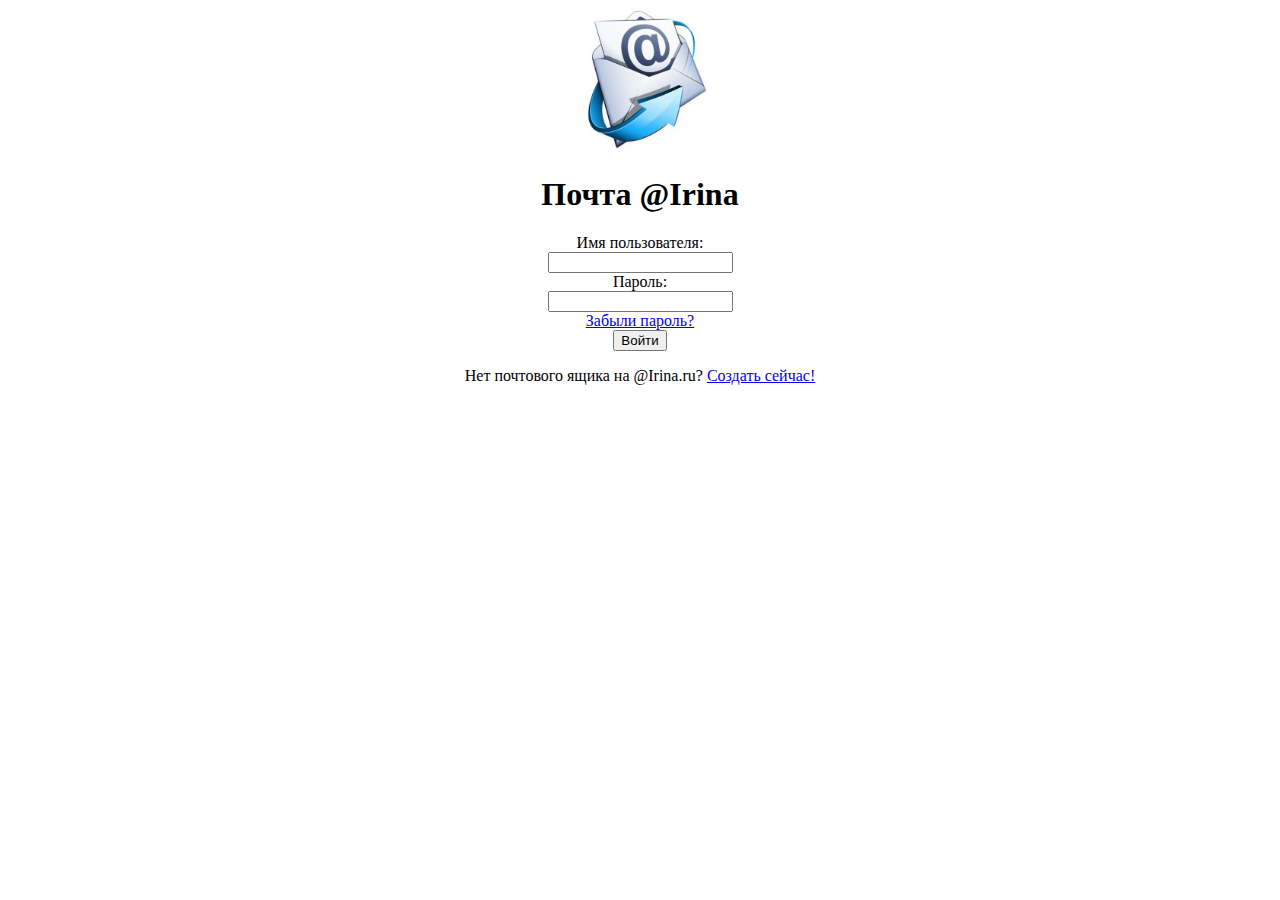
==== index.html @ d9f2784c "first commit" ====
<!DOCTYPE html>
<html lang="ru">
<head>
	<meta charset="UTF-8">
	<title>Email form</title>
	<style>
   div {text-align:center;}
   td {text-align: center;}
  </style>
</head>
<body>
	<div class="content">
		<img src="mail.jpg" alt="У вас не отображаются картинки"
		style="height:15%; width:15%;">
		<form action="/enter/" name="form">
			<h1>Почта @Irina</h1>
			<label for="user">Имя пользователя:</label>
			<div class="i-block i-login">
				<input type="text" id="user" name="user">
			</div>
			<label for="password">Пароль:</label>
			<div class="i-block i-password">
				<input type="password" id="password" name="password">
			</div>
			<div>
				<a href="https://mail.e1.ru/recovery/">
					Забыли пароль?
				</a>
			</div>
			<div>
				<input type="submit" value="Войти">
			</div> 
		</form>
		<p>Нет почтового ящика на @Irina.ru?
			<a href="reg.html" target="_blank">Создать сейчас!</a>
		</p>
	</div>
</body>
</html>
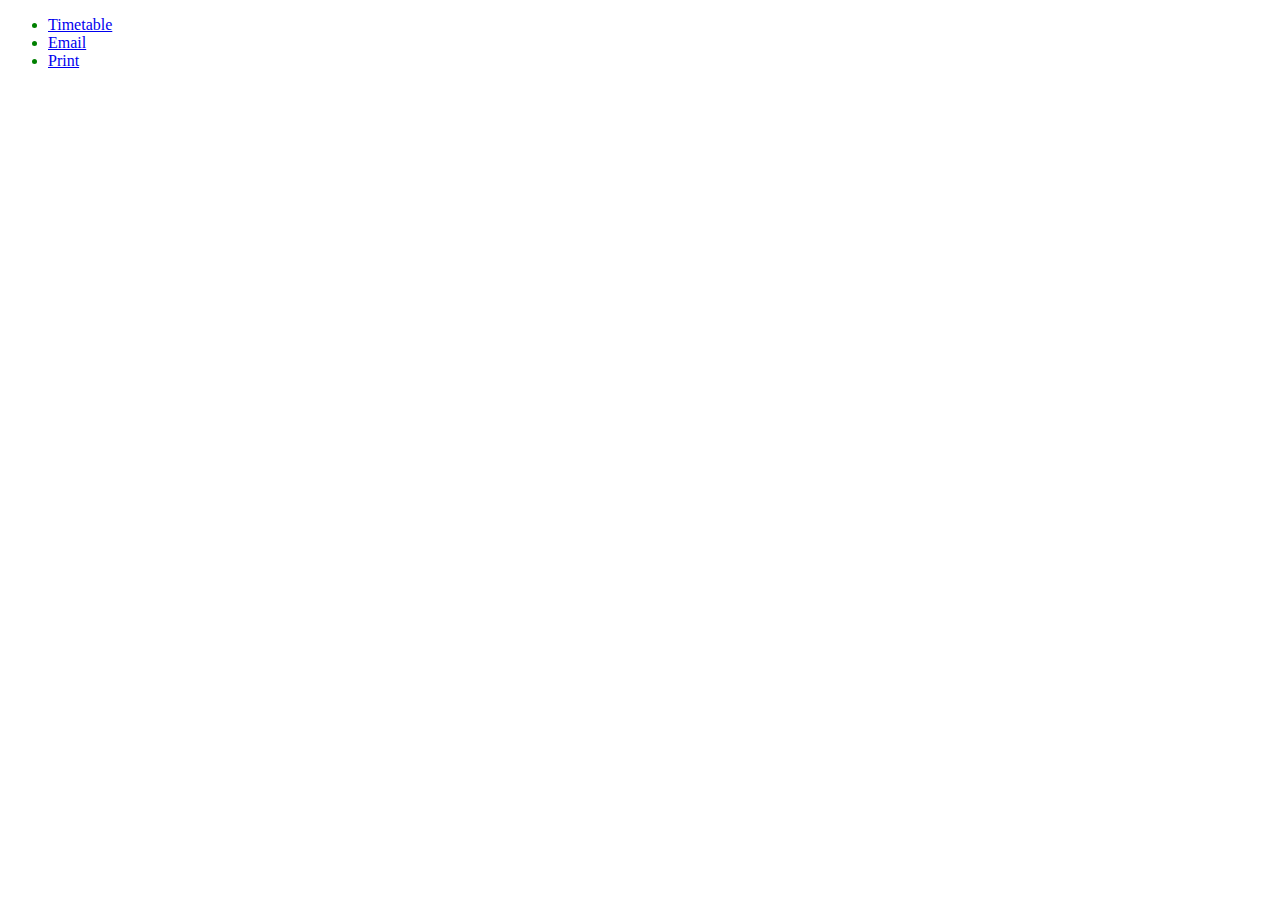
==== commit 6267b36a: "Update index.html" ====
--- a/index.html
+++ b/index.html
@@ -1,39 +1,17 @@
 <!DOCTYPE html>
-<html lang="ru">
+<html lang="en">
 <head>
 	<meta charset="UTF-8">
-	<title>Email form</title>
+	<title>Chose</title>
 	<style>
-   div {text-align:center;}
-   td {text-align: center;}
-  </style>
+		li {color: green}
+	</style>
 </head>
 <body>
-	<div class="content">
-		<img src="mail.jpg" alt="У вас не отображаются картинки"
-		style="height:15%; width:15%;">
-		<form action="/enter/" name="form">
-			<h1>Почта @Irina</h1>
-			<label for="user">Имя пользователя:</label>
-			<div class="i-block i-login">
-				<input type="text" id="user" name="user">
-			</div>
-			<label for="password">Пароль:</label>
-			<div class="i-block i-password">
-				<input type="password" id="password" name="password">
-			</div>
-			<div>
-				<a href="https://mail.e1.ru/recovery/">
-					Забыли пароль?
-				</a>
-			</div>
-			<div>
-				<input type="submit" value="Войти">
-			</div> 
-		</form>
-		<p>Нет почтового ящика на @Irina.ru?
-			<a href="reg.html" target="_blank">Создать сейчас!</a>
-		</p>
-	</div>
+	<ul>
+		<li><a href="timetable.html">Timetable</a></li>
+		<li><a href="email.html">Email</a></li>
+		<li><a href="CSS/print.html">Print</a></li>
+	</ul>
 </body>
-</html>+</html>
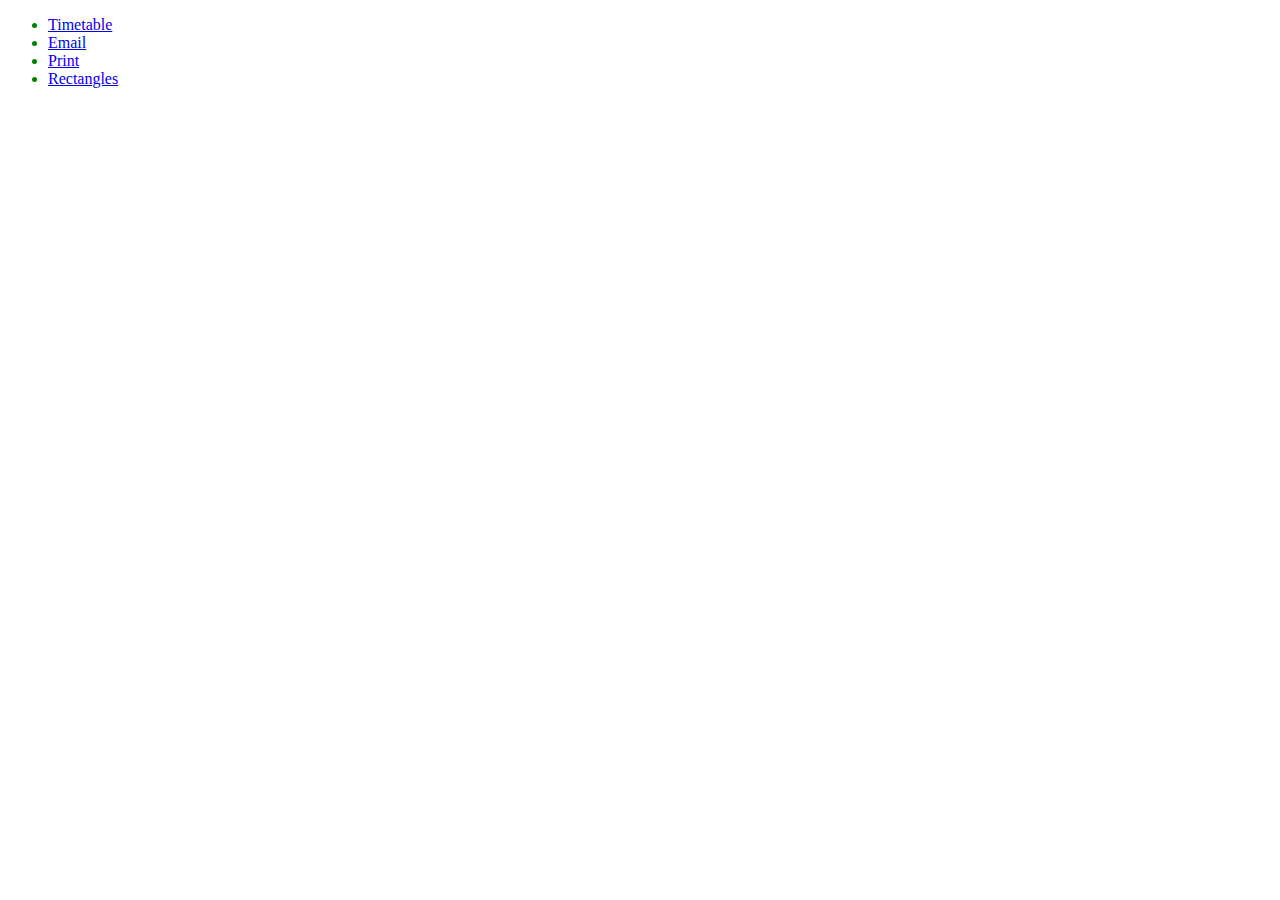
==== commit d2773aab: "Update index.html" ====
--- a/index.html
+++ b/index.html
@@ -12,6 +12,7 @@
 		<li><a href="timetable.html">Timetable</a></li>
 		<li><a href="email.html">Email</a></li>
 		<li><a href="CSS/print.html">Print</a></li>
+		<li><a href="Script/plan.html">Rectangles</a></li>
 	</ul>
 </body>
 </html>
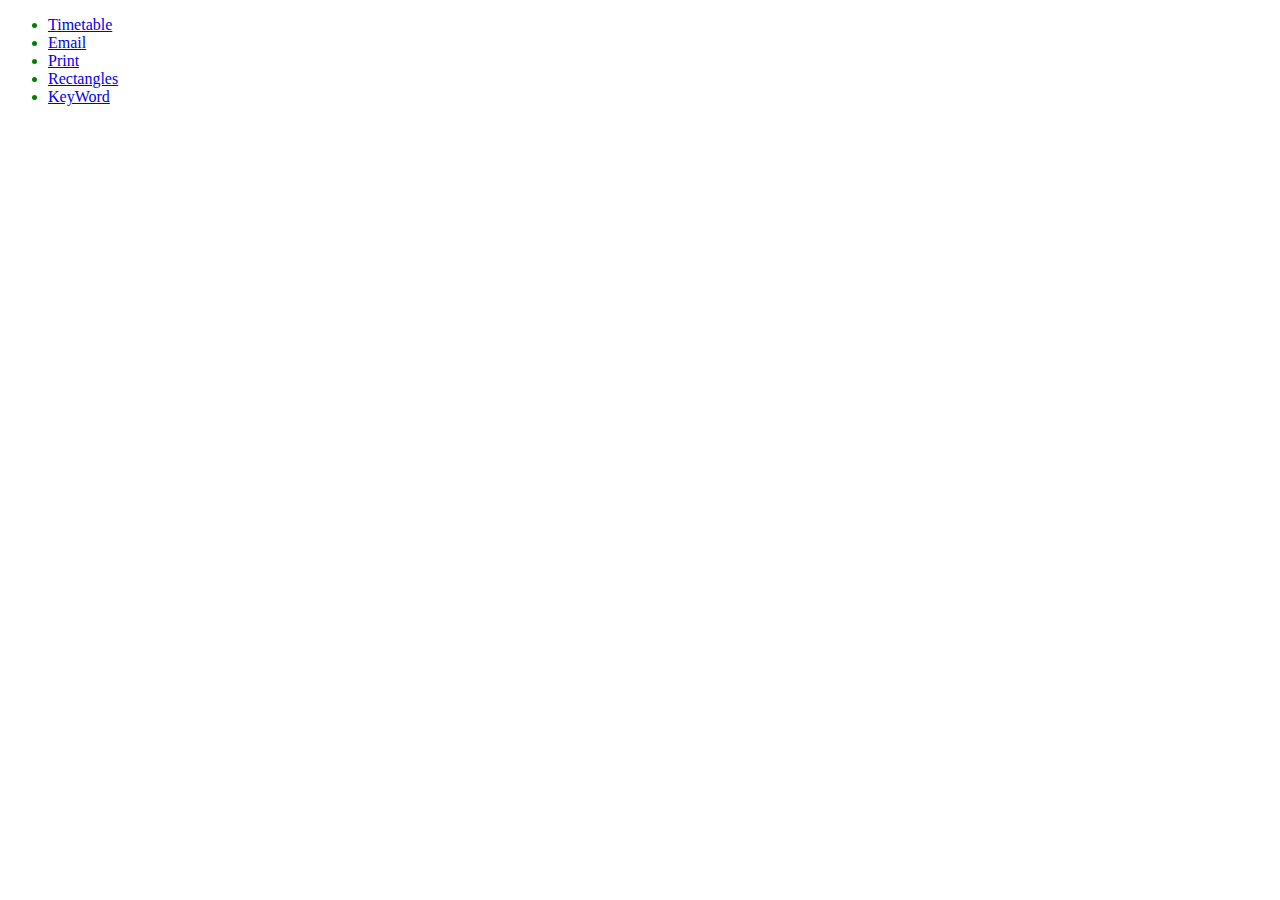
==== commit e5a85823: "Update index.html" ====
--- a/index.html
+++ b/index.html
@@ -13,6 +13,7 @@
 		<li><a href="email.html">Email</a></li>
 		<li><a href="CSS/print.html">Print</a></li>
 		<li><a href="Script/plan.html">Rectangles</a></li>
+		<li><a href="Script/plan.html">KeyWord</a></li>
 	</ul>
 </body>
 </html>
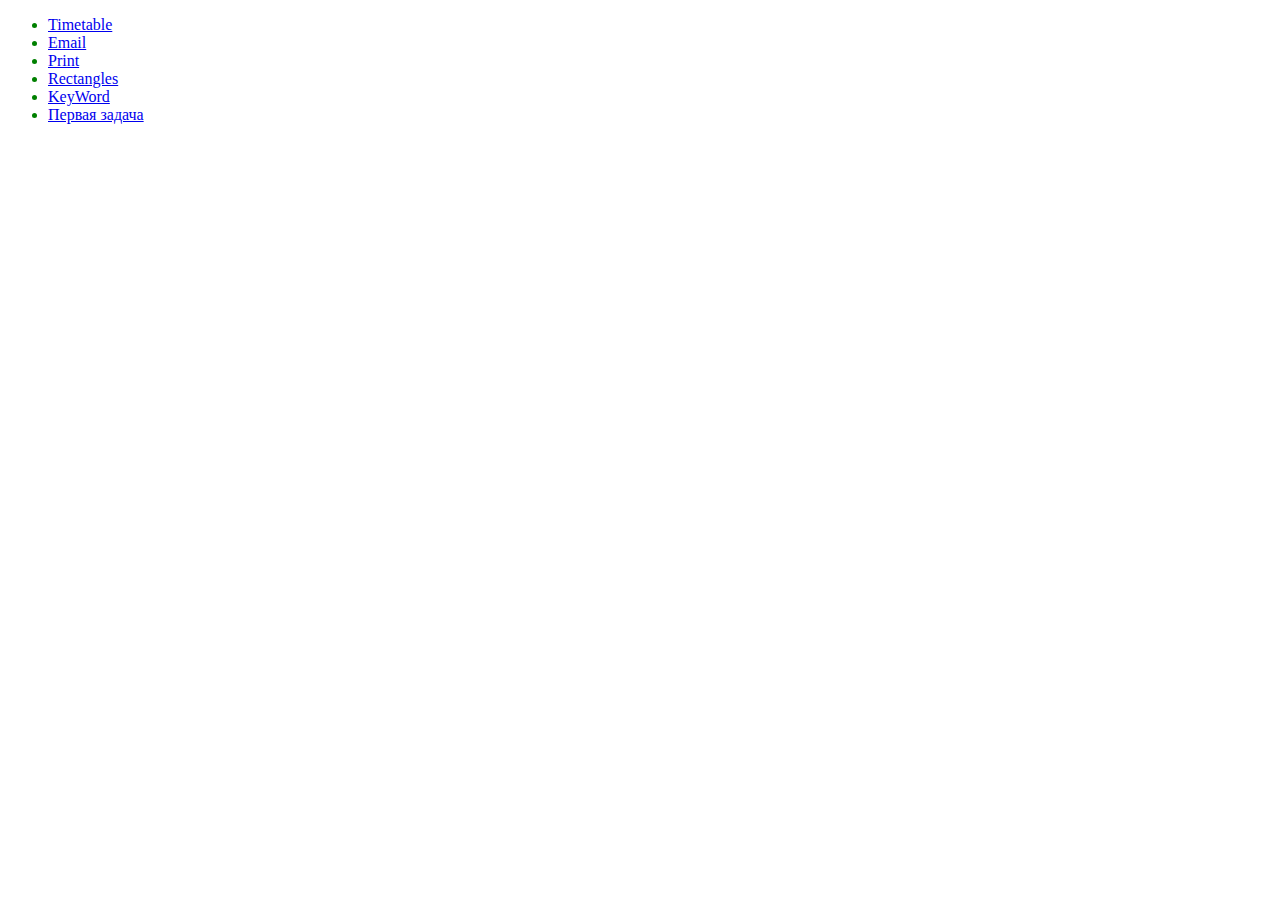
==== commit 2fb09f2f: "Update index.html" ====
--- a/index.html
+++ b/index.html
@@ -13,7 +13,8 @@
 		<li><a href="email.html">Email</a></li>
 		<li><a href="CSS/print.html">Print</a></li>
 		<li><a href="Script/plan.html">Rectangles</a></li>
-		<li><a href="Script/plan.html">KeyWord</a></li>
+		<li><a href="Events/dz.html">KeyWord</a></li>
+		<li><a href="FirstTask/index.html">Первая задача</a></li>
 	</ul>
 </body>
 </html>
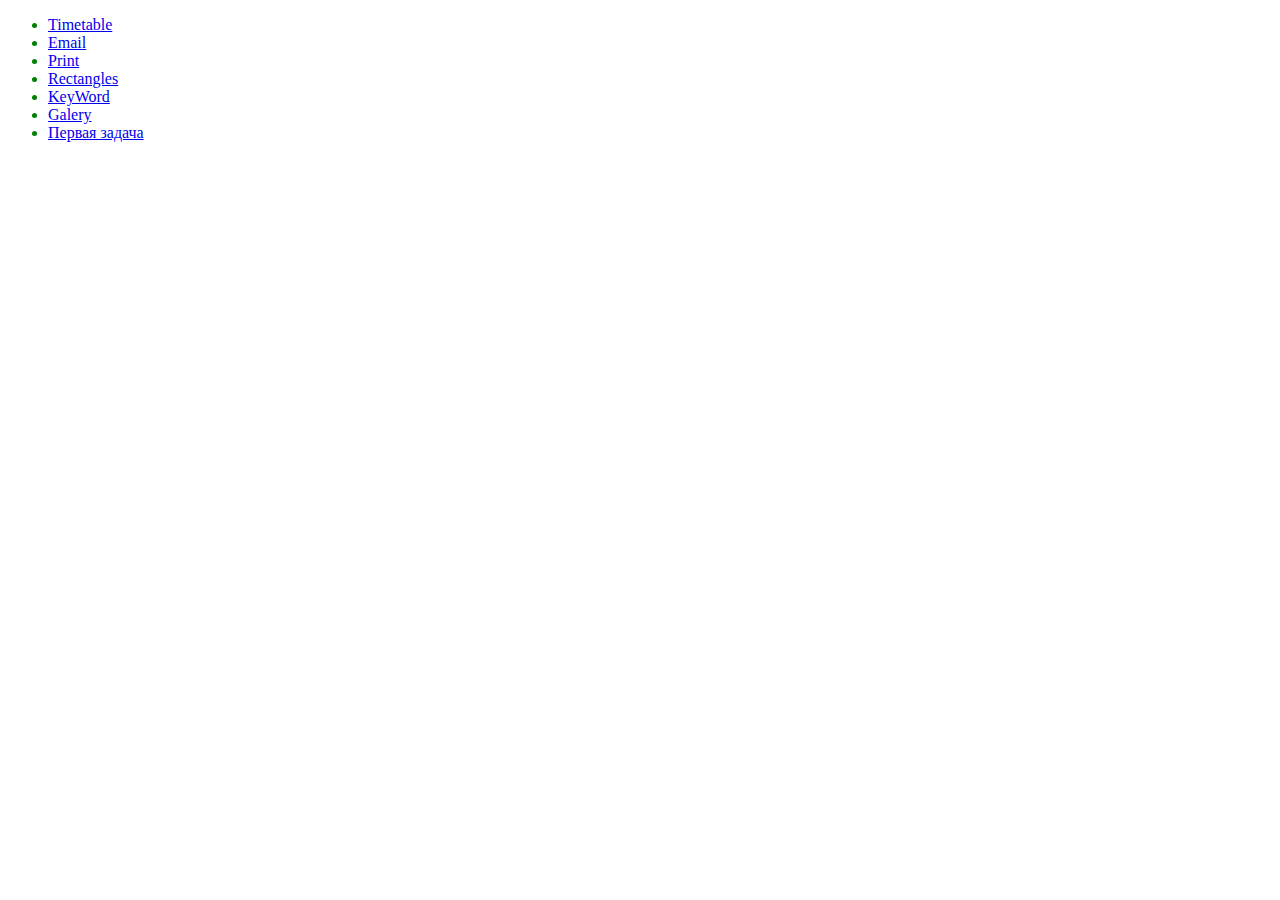
==== commit a520a5f7: "Update index.html" ====
--- a/index.html
+++ b/index.html
@@ -14,6 +14,7 @@
 		<li><a href="CSS/print.html">Print</a></li>
 		<li><a href="Script/plan.html">Rectangles</a></li>
 		<li><a href="Events/dz.html">KeyWord</a></li>
+		<li><a href="JQuery/galery.html">Galery</a></li>
 		<li><a href="FirstTask/index.html">Первая задача</a></li>
 	</ul>
 </body>
